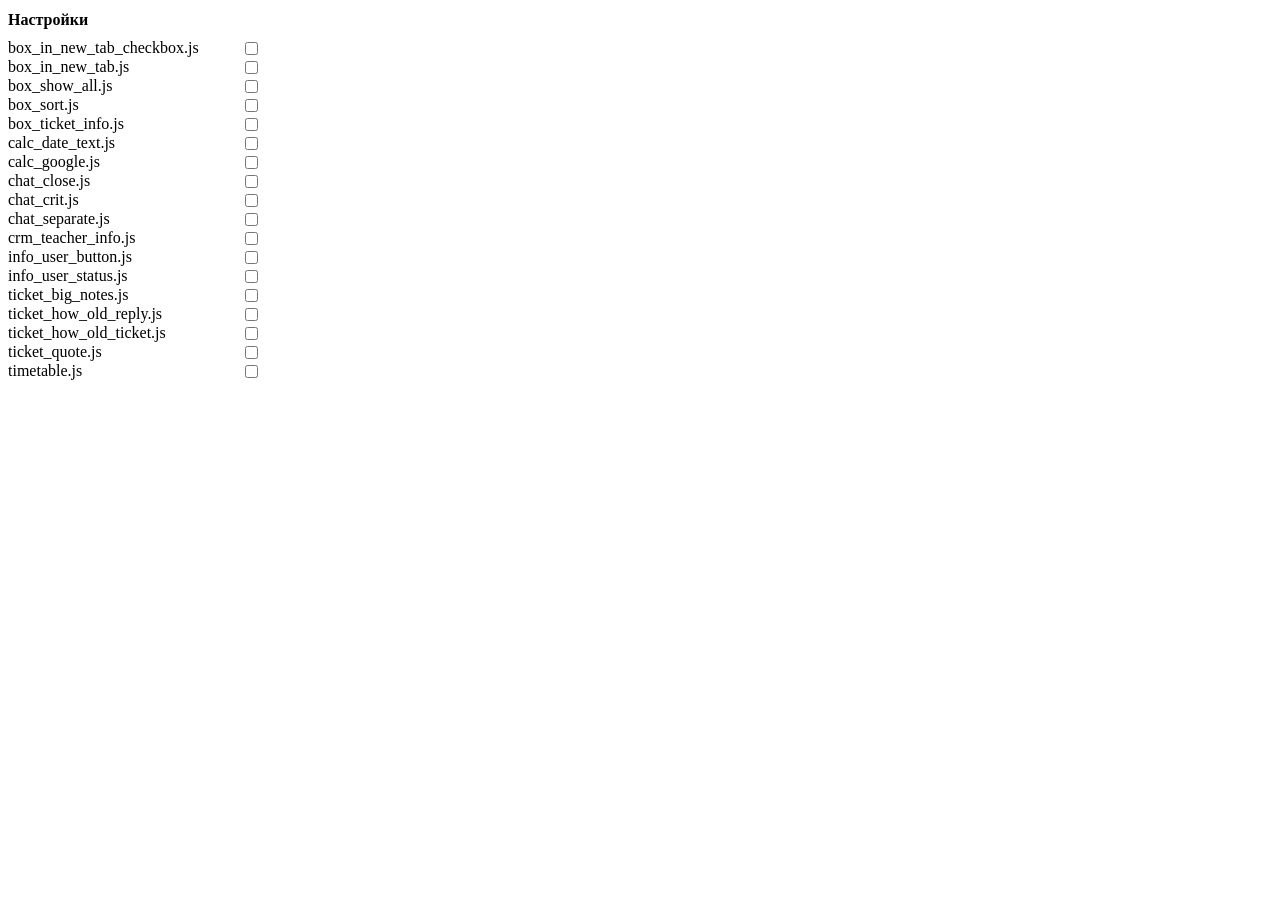
==== Script Pack/options.html @ 14d05100 "Script Pack Расширение Это исходники" ====
<!DOCTYPE html>
<html>
    <head>
        <title>Settings</title>
        <meta charset="utf-8">
        <style>
            h1 {
                font-size: 16px;
            }
            .menu {
                width: 20%;
            }
            .block {
                display: flow-root;
            }
            .block div {
                float: left;
            }
            .block input {
                float: right;
            }
        </style>
        <script src="options.js"></script>
    </head>
    <body>
        <h1>Настройки</h1>
        <div class="menu">
            <div class="block">
                <div>box_in_new_tab_checkbox.js</div>
                <input name="Settings" type="checkbox" id="box_in_new_tab_checkbox">
            </div>
            <div class="block">
                <div>box_in_new_tab.js</div>
                <input name="Settings" type="checkbox" id="box_in_new_tab">
            </div>
            <div class="block">
                <div>box_show_all.js</div>
                <input name="Settings" type="checkbox" id="box_show_all">
            </div>
            <div class="block">
                <div>box_sort.js</div>
                <input name="Settings" type="checkbox" id="box_sort">
            </div>
            <div class="block">
                <div>box_ticket_info.js</div>
                <input name="Settings" type="checkbox" id="box_ticket_info">
            </div>
            <div class="block">
                <div>calc_date_text.js</div>
                <input name="Settings" type="checkbox" id="calc_date_text">
            </div>
            <div class="block">
                <div>calc_google.js</div>
                <input name="Settings" type="checkbox" id="calc_google">
            </div>
            <div class="block">
                <div>chat_close.js</div>
                <input name="Settings" type="checkbox" id="chat_close">
            </div>
            <div class="block">
                <div>chat_crit.js</div>
                <input name="Settings" type="checkbox" id="chat_crit">
            </div>
            <div class="block">
                <div>chat_separate.js</div>
                <input name="Settings" type="checkbox" id="chat_separate">
            </div>
            <div class="block">
                <div>crm_teacher_info.js</div>
                <input name="Settings" type="checkbox" id="crm_teacher_info">
            </div>
            <div class="block">
                <div>info_user_button.js</div>
                <input name="Settings" type="checkbox" id="info_user_button">
            </div>
            <div class="block">
                <div>info_user_status.js</div>
                <input name="Settings" type="checkbox" id="info_user_status">
            </div>
            <div class="block">
                <div>ticket_big_notes.js</div>
                <input name="Settings" type="checkbox" id="ticket_big_notes">
            </div>
            <div class="block">
                <div>ticket_how_old_reply.js</div>
                <input name="Settings" type="checkbox" id="ticket_how_old_reply">
            </div>
            <div class="block">
                <div>ticket_how_old_ticket.js</div>
                <input name="Settings" type="checkbox" id="ticket_how_old_ticket">
            </div>
            <div class="block">
                <div>ticket_quote.js</div>
                <input name="Settings" type="checkbox" id="ticket_quote">
            </div>
            <div class="block">
                <div>timetable.js</div>
                <input name="Settings" type="checkbox" id="timetable">
            </div>
        </div>
    </body> 
</html>
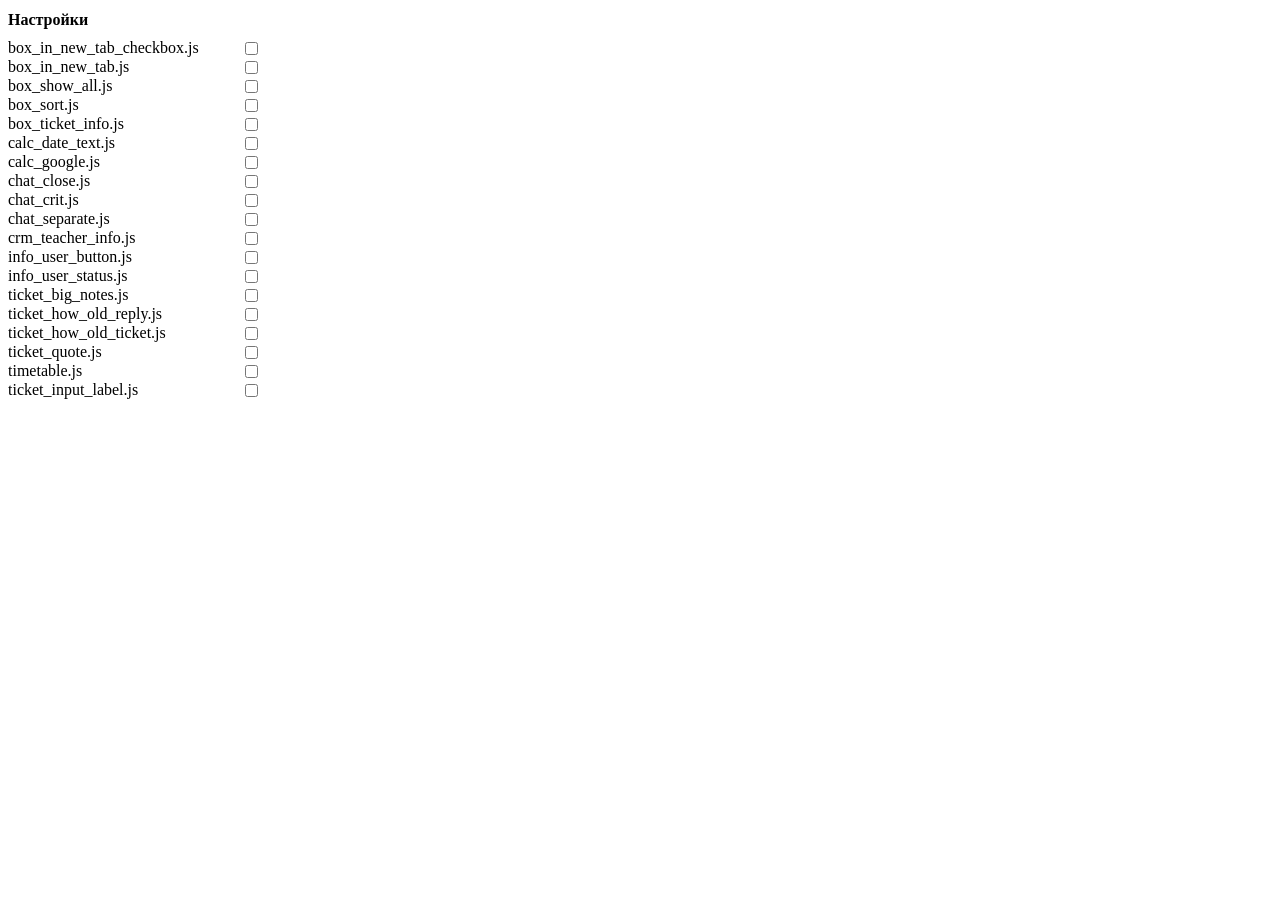
==== commit c513c70a: "Add files via upload" ====
--- a/Script Pack/options.html
+++ b/Script Pack/options.html
@@ -97,6 +97,10 @@
                 <div>timetable.js</div>
                 <input name="Settings" type="checkbox" id="timetable">
             </div>
+            <div class="block">
+                <div>ticket_input_label.js</div>
+                <input name="Settings" type="checkbox" id="ticket_input_label">
+            </div>
         </div>
     </body> 
 </html>
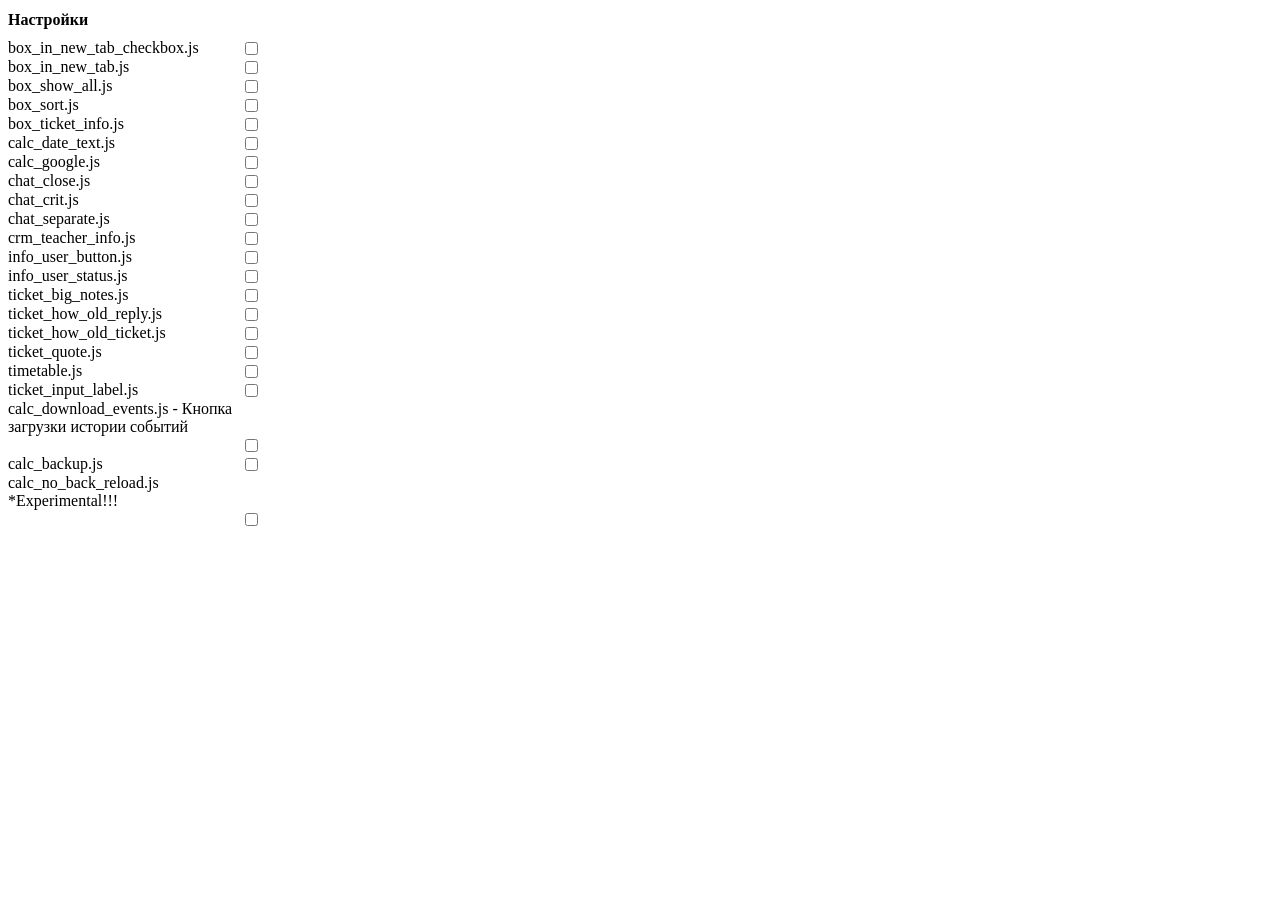
==== commit 26286e1b: "v 2.8" ====
--- a/Script Pack/options.html
+++ b/Script Pack/options.html
@@ -101,6 +101,18 @@
                 <div>ticket_input_label.js</div>
                 <input name="Settings" type="checkbox" id="ticket_input_label">
             </div>
+            <div class="block">
+                <div>calc_download_events.js - Кнопка загрузки истории событий</div>
+                <input name="Settings" type="checkbox" id="calc_download_events">
+            </div>
+            <div class="block">
+                <div>calc_backup.js</div>
+                <input name="Settings" type="checkbox" id="calc_backup">
+            </div>
+            <div class="block">
+                <div>calc_no_back_reload.js *Experimental!!!</div>
+                <input name="Settings" type="checkbox" id="calc_no_back_reload">
+            </div>
         </div>
     </body> 
 </html>
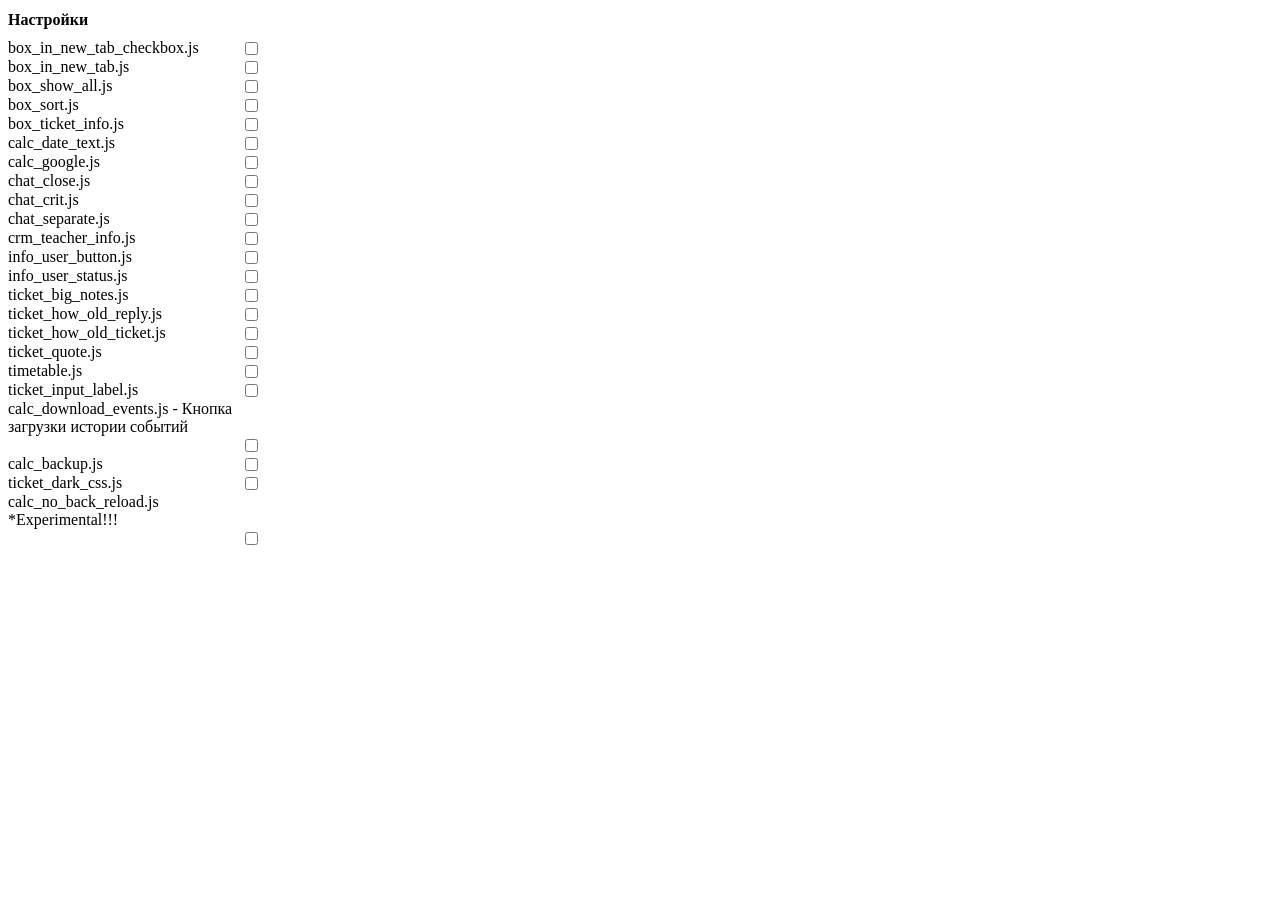
==== commit da8ec9b0: "v3.2" ====
--- a/Script Pack/options.html
+++ b/Script Pack/options.html
@@ -110,6 +110,10 @@
                 <input name="Settings" type="checkbox" id="calc_backup">
             </div>
             <div class="block">
+                <div>ticket_dark_css.js</div>
+                <input name="Settings" type="checkbox" id="ticket_dark_css">
+            </div>
+            <div class="block">
                 <div>calc_no_back_reload.js *Experimental!!!</div>
                 <input name="Settings" type="checkbox" id="calc_no_back_reload">
             </div>
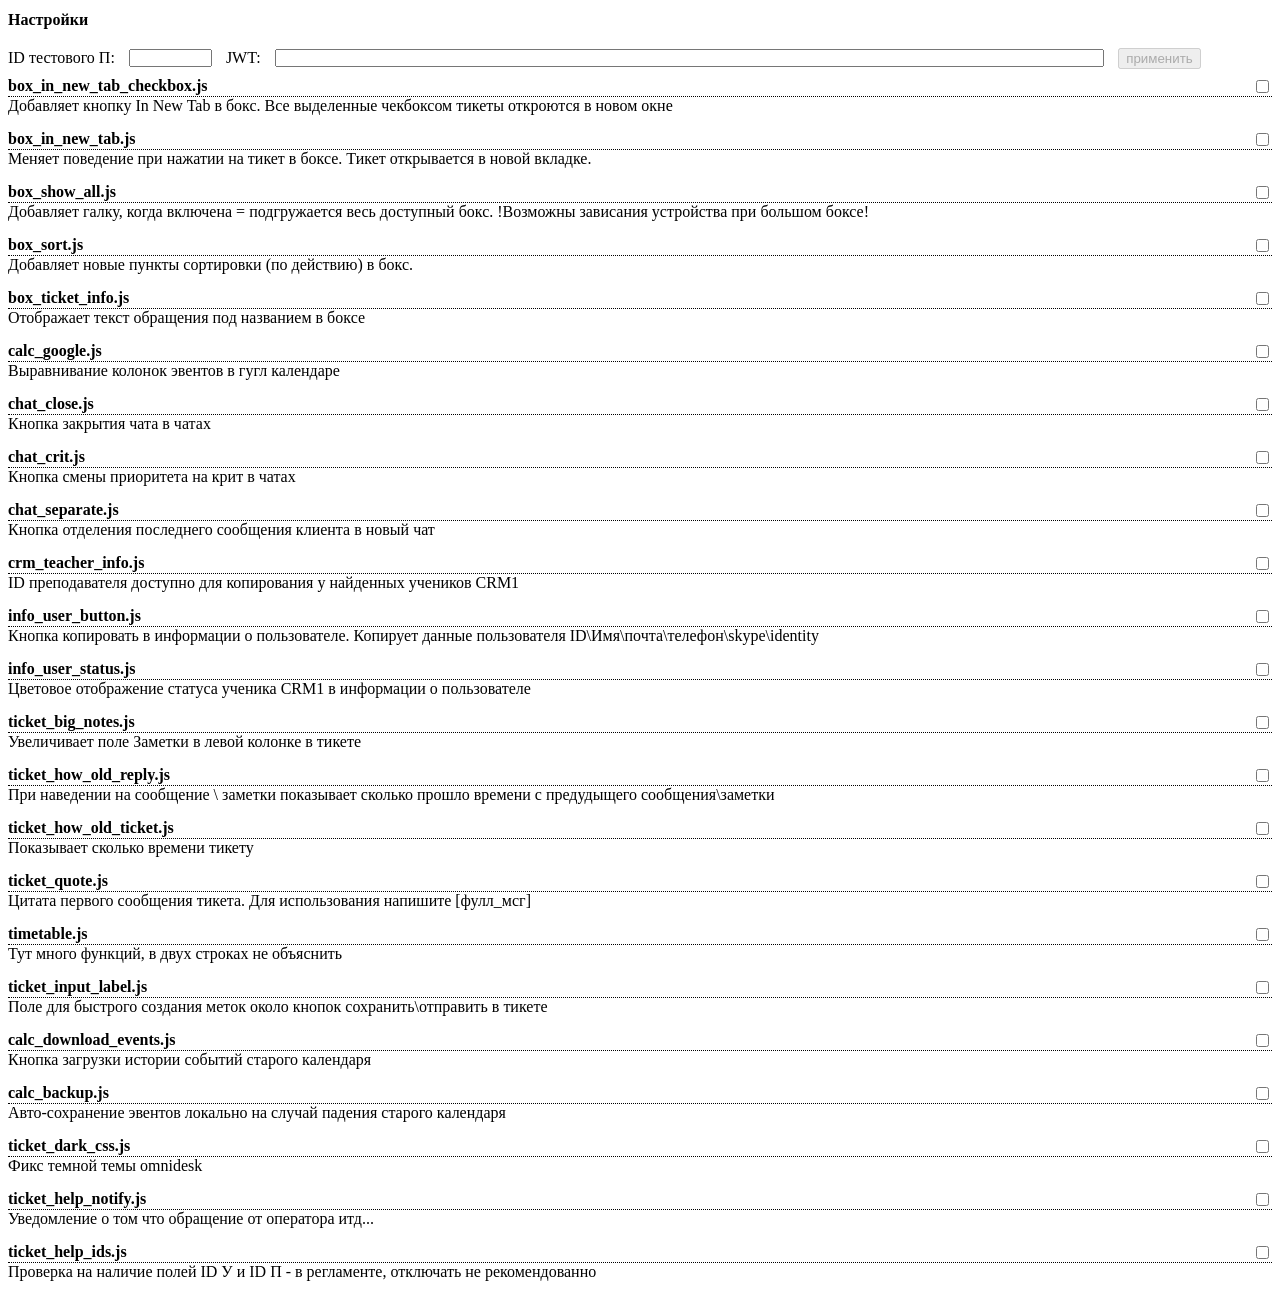
==== commit 890c18f5: "v 4.0" ====
--- a/Script Pack/options.html
+++ b/Script Pack/options.html
@@ -8,115 +8,180 @@
                 font-size: 16px;
             }
             .menu {
-                width: 20%;
+                width: 100%;
             }
             .block {
                 display: flow-root;
+                border-bottom: 1px dotted black;
             }
             .block div {
                 float: left;
+                font-weight: bold;
             }
             .block input {
                 float: right;
+            }
+            .description {
+                margin-bottom: 15px;
             }
         </style>
         <script src="options.js"></script>
     </head>
     <body>
         <h1>Настройки</h1>
+        <div>
+            <div>
+                <span>
+                    <span>ID тестового П:</span>
+                    <input id="test-teacher_id" type="number" value="" style="height: 12px; width: 75px; margin: 10px;">
+                </span>
+                <span>
+                    <span>JWT:</span>
+                    <input id="JWT_token" type="text" value="" style="height: 12px; width: 65%; margin: 10px;">
+                </span>
+                <span>
+                    <button id="apply_btn" disabled>применить</button>
+                </span>
+            </div>
+        </div>
         <div class="menu">
             <div class="block">
                 <div>box_in_new_tab_checkbox.js</div>
                 <input name="Settings" type="checkbox" id="box_in_new_tab_checkbox">
             </div>
+            <div class="description">Добавляет кнопку In New Tab в бокс. Все выделенные чекбоксом тикеты откроются в новом окне</div>
+
             <div class="block">
                 <div>box_in_new_tab.js</div>
                 <input name="Settings" type="checkbox" id="box_in_new_tab">
             </div>
+            <div class="description">Меняет поведение при нажатии на тикет в боксе. Тикет открывается в новой вкладке.</div>
+
             <div class="block">
                 <div>box_show_all.js</div>
                 <input name="Settings" type="checkbox" id="box_show_all">
             </div>
+            <div class="description">Добавляет галку, когда включена = подгружается весь доступный бокс. !Возможны зависания устройства при большом боксе!</div>
+
             <div class="block">
                 <div>box_sort.js</div>
                 <input name="Settings" type="checkbox" id="box_sort">
             </div>
+            <div class="description">Добавляет новые пункты сортировки (по действию) в бокс.</div>
+
             <div class="block">
                 <div>box_ticket_info.js</div>
                 <input name="Settings" type="checkbox" id="box_ticket_info">
             </div>
-            <div class="block">
-                <div>calc_date_text.js</div>
-                <input name="Settings" type="checkbox" id="calc_date_text">
-            </div>
+            <div class="description">Отображает текст обращения под названием в боксе</div>
+
             <div class="block">
                 <div>calc_google.js</div>
                 <input name="Settings" type="checkbox" id="calc_google">
             </div>
+            <div class="description">Выравнивание колонок эвентов в гугл календаре</div>
+
             <div class="block">
                 <div>chat_close.js</div>
                 <input name="Settings" type="checkbox" id="chat_close">
             </div>
+            <div class="description">Кнопка закрытия чата в чатах</div>
+
             <div class="block">
                 <div>chat_crit.js</div>
                 <input name="Settings" type="checkbox" id="chat_crit">
             </div>
+            <div class="description">Кнопка смены приоритета на крит в чатах</div>
+
             <div class="block">
                 <div>chat_separate.js</div>
                 <input name="Settings" type="checkbox" id="chat_separate">
             </div>
+            <div class="description">Кнопка отделения последнего сообщения клиента в новый чат</div>
+
             <div class="block">
                 <div>crm_teacher_info.js</div>
                 <input name="Settings" type="checkbox" id="crm_teacher_info">
             </div>
+            <div class="description">ID преподавателя доступно для копирования у найденных учеников CRM1 </div>
+
             <div class="block">
                 <div>info_user_button.js</div>
                 <input name="Settings" type="checkbox" id="info_user_button">
             </div>
+            <div class="description">Кнопка копировать в информации о пользователе. Копирует данные пользователя ID\Имя\почта\телефон\skype\identity</div>
+
             <div class="block">
                 <div>info_user_status.js</div>
                 <input name="Settings" type="checkbox" id="info_user_status">
             </div>
+            <div class="description">Цветовое отображение статуса ученика CRM1 в информации о пользователе</div>
+
             <div class="block">
                 <div>ticket_big_notes.js</div>
                 <input name="Settings" type="checkbox" id="ticket_big_notes">
             </div>
+            <div class="description">Увеличивает поле Заметки в левой колонке в тикете</div>
+
             <div class="block">
                 <div>ticket_how_old_reply.js</div>
                 <input name="Settings" type="checkbox" id="ticket_how_old_reply">
             </div>
+            <div class="description">При наведении на сообщение \ заметки показывает сколько прошло времени с предудыщего сообщения\заметки</div>
+
             <div class="block">
                 <div>ticket_how_old_ticket.js</div>
                 <input name="Settings" type="checkbox" id="ticket_how_old_ticket">
             </div>
+            <div class="description">Показывает сколько времени тикету</div>
+
             <div class="block">
                 <div>ticket_quote.js</div>
                 <input name="Settings" type="checkbox" id="ticket_quote">
             </div>
+            <div class="description">Цитата первого сообщения тикета. Для использования напишите [фулл_мсг]</div>
+
             <div class="block">
                 <div>timetable.js</div>
                 <input name="Settings" type="checkbox" id="timetable">
             </div>
+            <div class="description">Тут много функций, в двух строках не объяснить</div>
+
             <div class="block">
                 <div>ticket_input_label.js</div>
                 <input name="Settings" type="checkbox" id="ticket_input_label">
             </div>
+            <div class="description">Поле для быстрого создания меток около кнопок сохранить\отправить в тикете</div>
+
             <div class="block">
-                <div>calc_download_events.js - Кнопка загрузки истории событий</div>
+                <div>calc_download_events.js</div>
                 <input name="Settings" type="checkbox" id="calc_download_events">
             </div>
+            <div class="description">Кнопка загрузки истории событий старого календаря</div>
+
             <div class="block">
                 <div>calc_backup.js</div>
                 <input name="Settings" type="checkbox" id="calc_backup">
             </div>
+            <div class="description">Авто-сохранение эвентов локально на случай падения старого календаря</div>
+
             <div class="block">
                 <div>ticket_dark_css.js</div>
                 <input name="Settings" type="checkbox" id="ticket_dark_css">
             </div>
+            <div class="description">Фикс темной темы omnidesk</div>
+
             <div class="block">
-                <div>calc_no_back_reload.js *Experimental!!!</div>
-                <input name="Settings" type="checkbox" id="calc_no_back_reload">
+                <div>ticket_help_notify.js</div>
+                <input name="Settings" type="checkbox" id="ticket_help_notify">
             </div>
+            <div class="description">Уведомление о том что обращение от оператора итд...</div>
+
+            <div class="block">
+                <div>ticket_help_ids.js</div>
+                <input name="Settings" type="checkbox" id="ticket_help_ids">
+            </div>
+            <div class="description">Проверка на наличие полей ID У и ID П - в регламенте, отключать не рекомендованно</div>
         </div>
     </body> 
 </html>
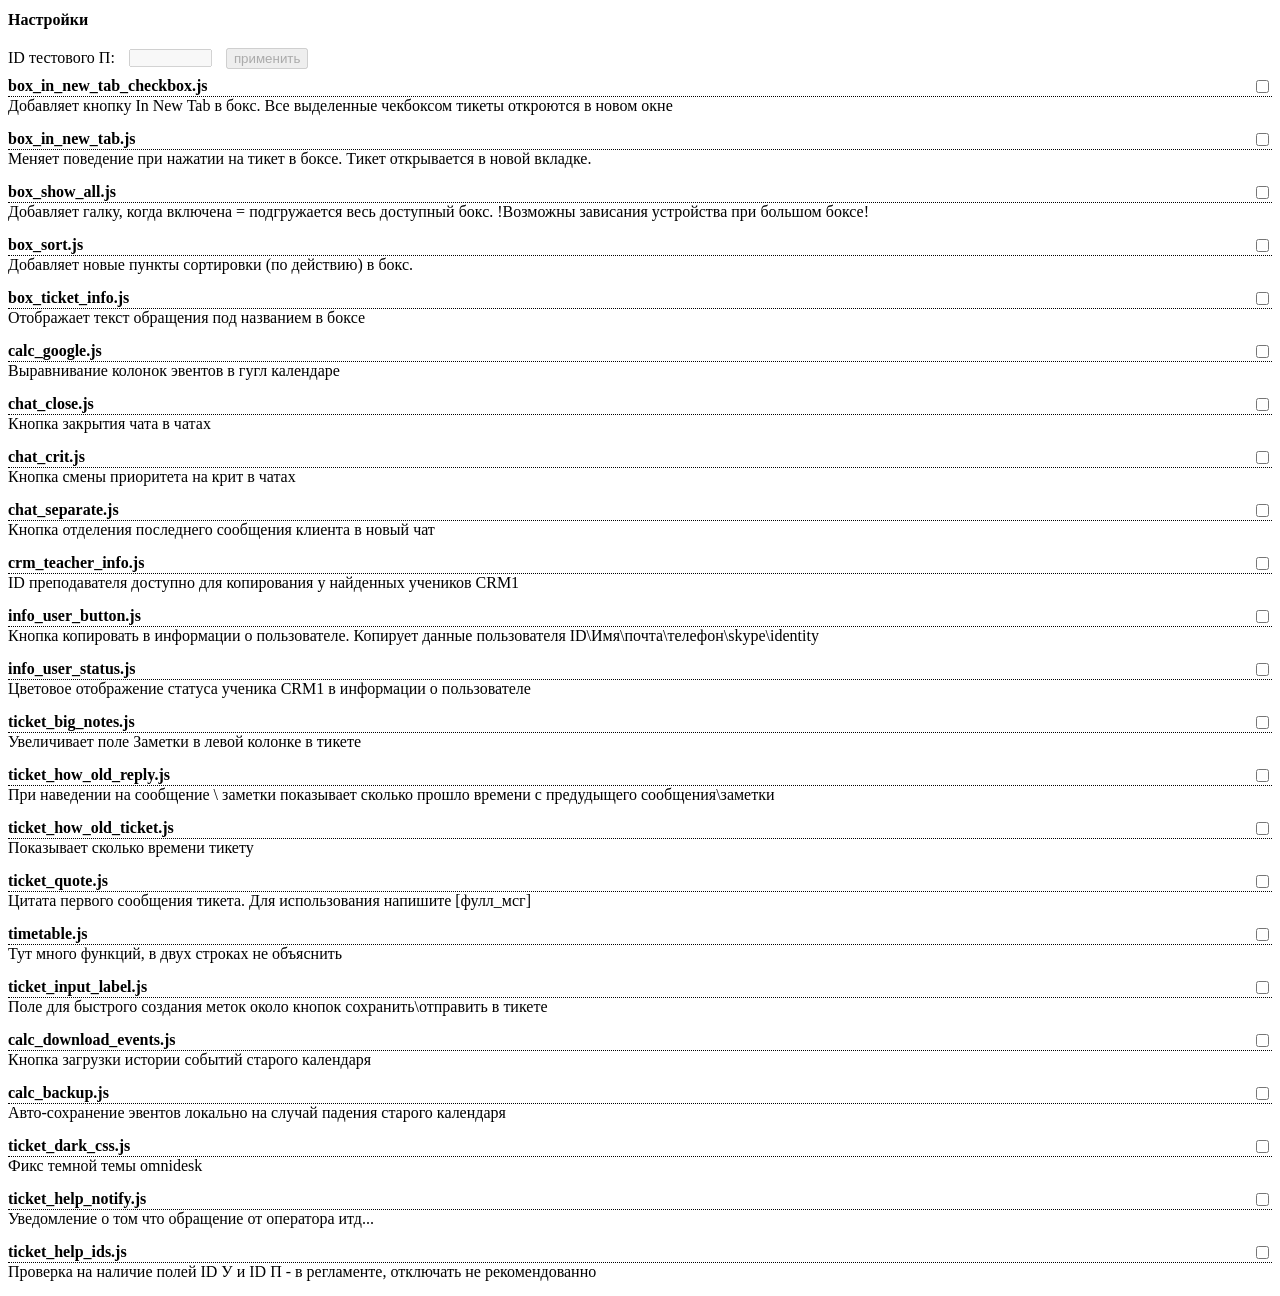
==== commit f9718a08: "v 4.1" ====
--- a/Script Pack/options.html
+++ b/Script Pack/options.html
@@ -33,11 +33,7 @@
             <div>
                 <span>
                     <span>ID тестового П:</span>
-                    <input id="test-teacher_id" type="number" value="" style="height: 12px; width: 75px; margin: 10px;">
-                </span>
-                <span>
-                    <span>JWT:</span>
-                    <input id="JWT_token" type="text" value="" style="height: 12px; width: 65%; margin: 10px;">
+                    <input id="test-teacher_id" type="number" value="" style="height: 12px; width: 75px; margin: 10px;" disabled>
                 </span>
                 <span>
                     <button id="apply_btn" disabled>применить</button>
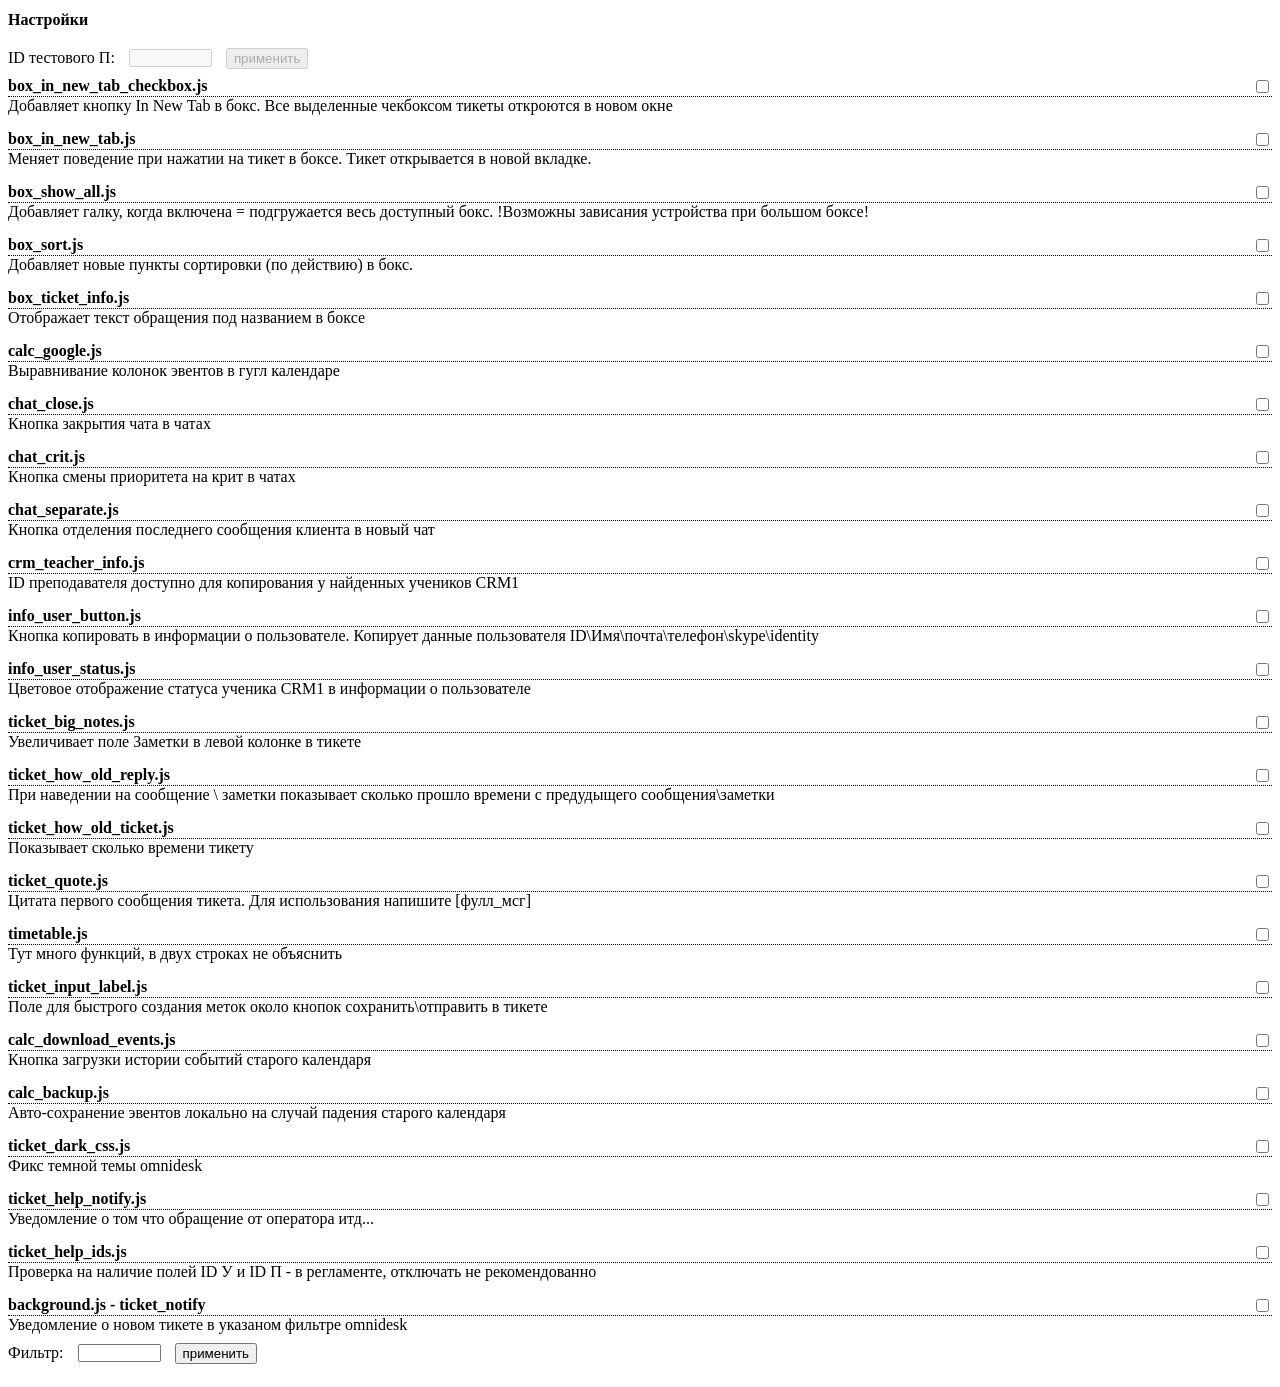
==== commit df2e666a: "v5.3" ====
--- a/Script Pack/options.html
+++ b/Script Pack/options.html
@@ -178,6 +178,23 @@
                 <input name="Settings" type="checkbox" id="ticket_help_ids">
             </div>
             <div class="description">Проверка на наличие полей ID У и ID П - в регламенте, отключать не рекомендованно</div>
+
+            <div class="block">
+                <div>background.js - ticket_notify</div>
+                <input name="Settings" type="checkbox" id="ticket_notify">
+            </div>
+            <div class="description">
+                Уведомление о новом тикете в указаном фильтре omnidesk
+                <div>
+                    <span>
+                        <span>Фильтр:</span>
+                        <input id="ticket_notify_id" type="number" value="" style="height: 12px; width: 75px; margin: 10px;">
+                    </span>
+                    <span>
+                        <button id="apply_ticket_notify_id">применить</button>
+                    </span>
+                </div>
+            </div>
         </div>
     </body> 
 </html>
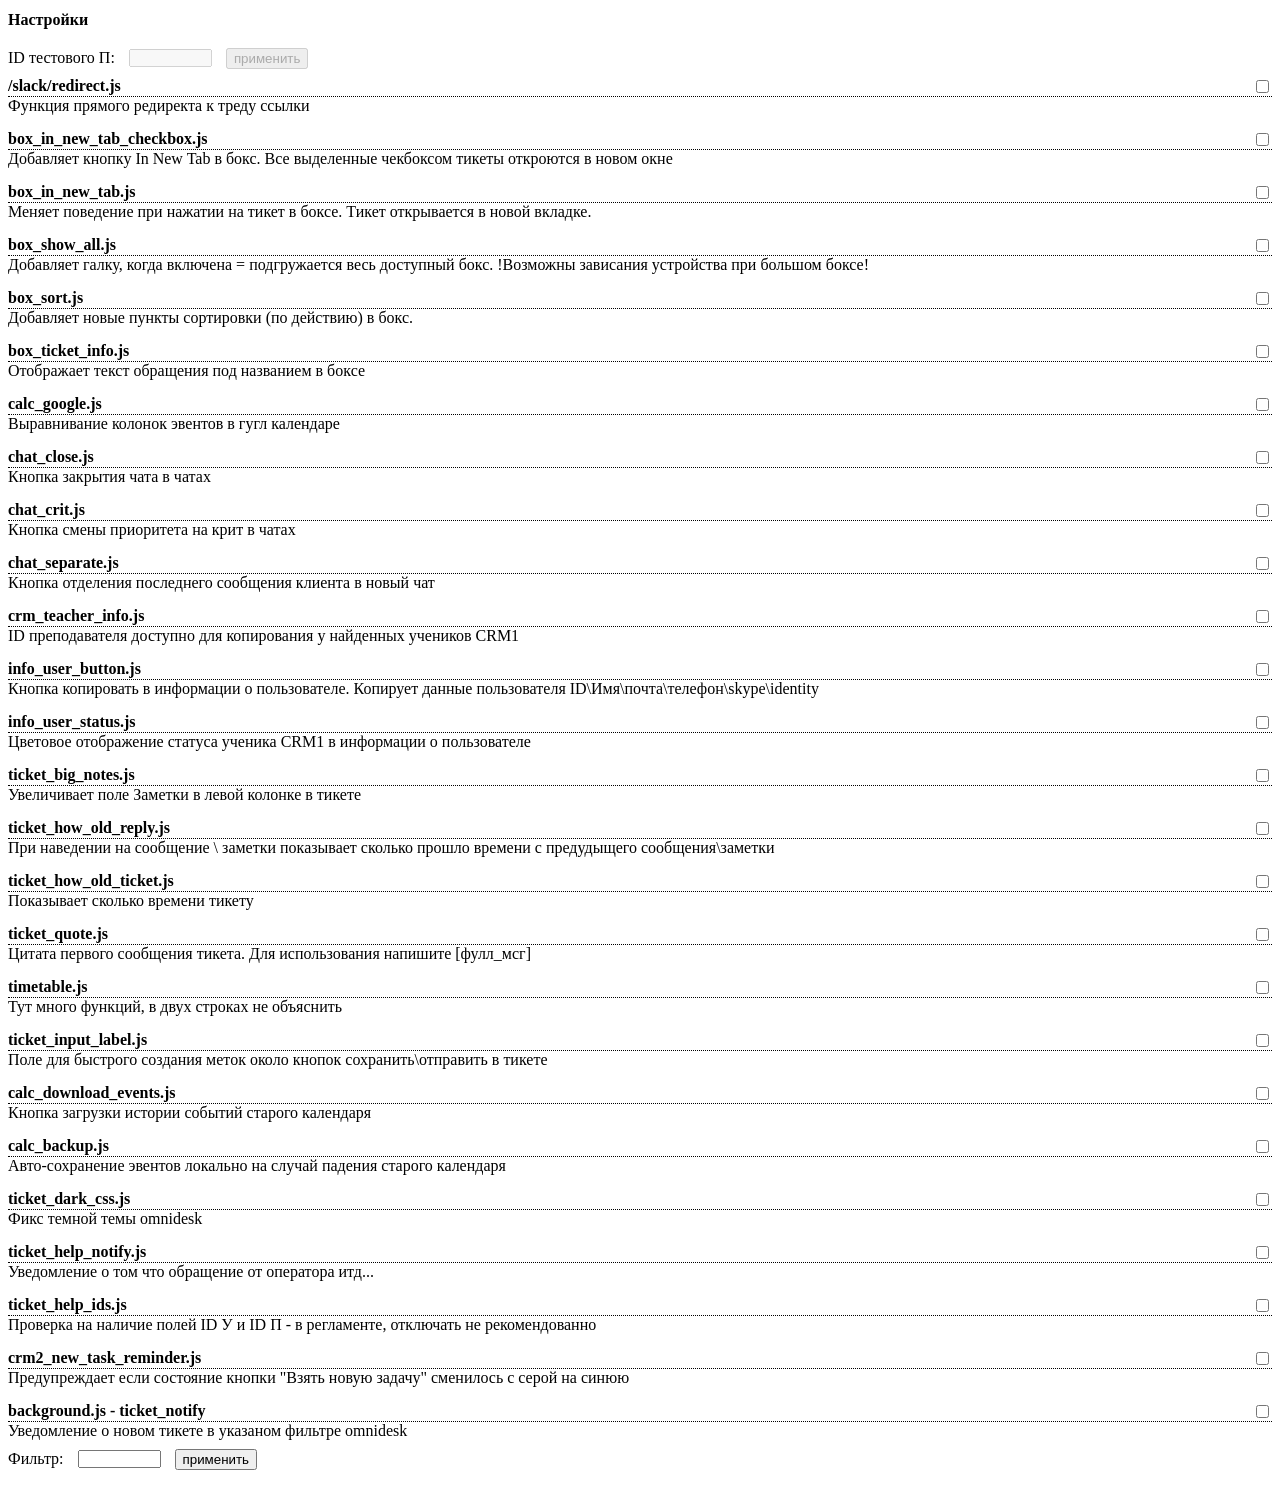
==== commit 139e6d6c: "add remider" ====
--- a/Script Pack/options.html
+++ b/Script Pack/options.html
@@ -42,6 +42,11 @@
         </div>
         <div class="menu">
             <div class="block">
+                <div>/slack/redirect.js</div>
+                <input name="Settings" type="checkbox" id="slack-redirect">
+            </div>
+            <div class="description">Функция прямого редиректа к треду ссылки</div>
+            <div class="block">
                 <div>box_in_new_tab_checkbox.js</div>
                 <input name="Settings" type="checkbox" id="box_in_new_tab_checkbox">
             </div>
@@ -178,6 +183,12 @@
                 <input name="Settings" type="checkbox" id="ticket_help_ids">
             </div>
             <div class="description">Проверка на наличие полей ID У и ID П - в регламенте, отключать не рекомендованно</div>
+
+            <div class="block">
+                <div>crm2_new_task_reminder.js</div>
+                <input name="Settings" type="checkbox" id="crm2_new_task_reminder">
+            </div>
+            <div class="description">Предупреждает если состояние кнопки "Взять новую задачу" сменилось с серой на синюю</div>
 
             <div class="block">
                 <div>background.js - ticket_notify</div>
